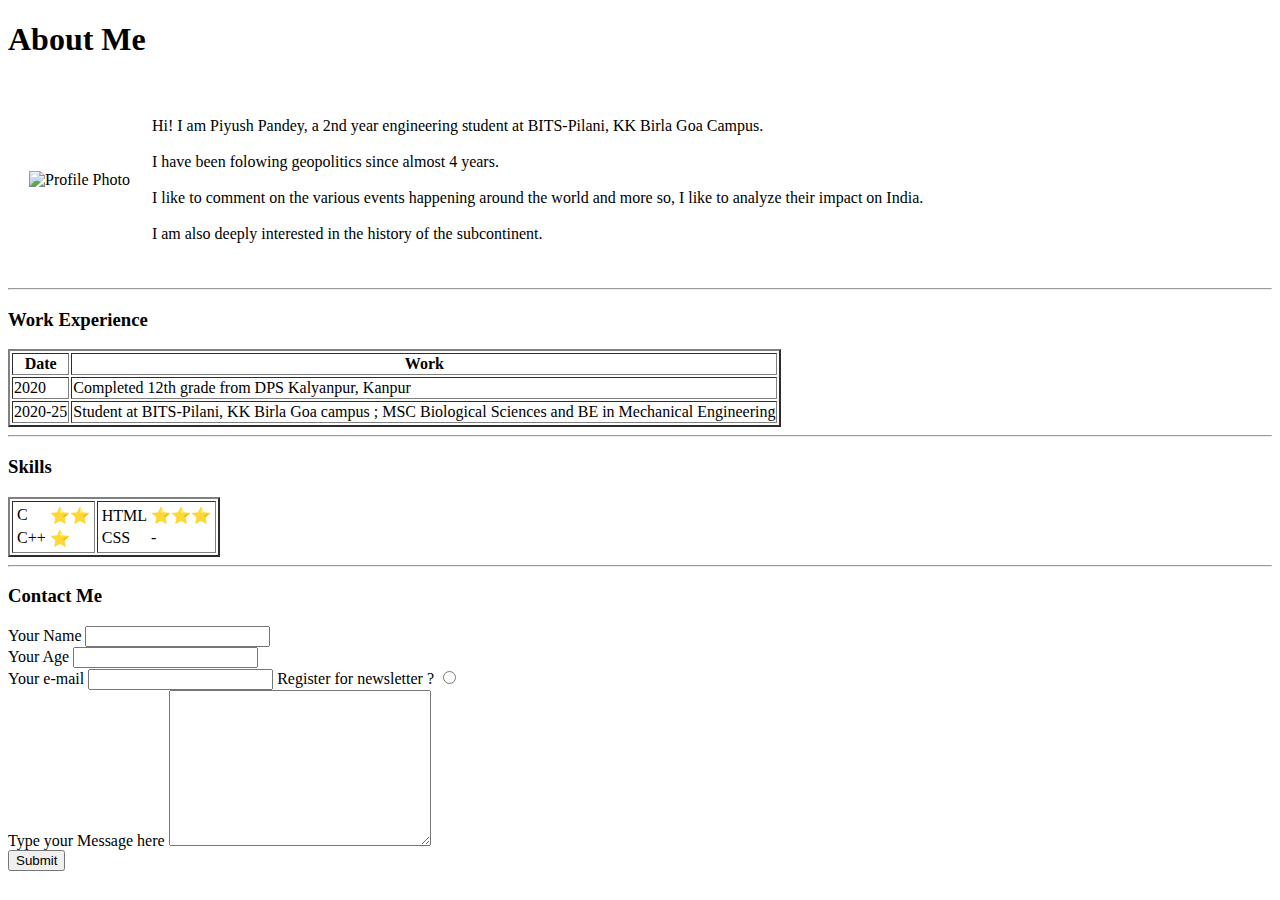
==== about.html @ ae8438db "initial website files" ====
<!DOCTYPE html>
<html>
  <head>
    <meta charset="utf-8" />
    <title>About Me</title>
  </head>
  <body>
    <h1>About Me</h1>
    <table cellspacing="20">
      <tr>
        <td>
          <img src="2.png" length="200" height="200" alt="Profile Photo" />
        </td>
        <td>
          <p>
            Hi! I am Piyush Pandey, a 2nd year engineering student at
            BITS-Pilani, KK Birla Goa Campus.<br><br>
            I have been folowing geopolitics since almost 4 years.<br><br>
            I like to comment on the various events happening around the world
            and more so, I like to analyze their impact on India.<br><br> 
            I am also deeply interested in the history of the subcontinent.
          </p>
        </td>
      </tr>
    </table>
    <hr />
    <h3>Work Experience</h3>
    <table border="2" cellsapcing="10">
      <thead>
        <tr>
          <th>Date</th>
          <th>Work</th>
        </tr>
      </thead>

      <tbody>
        <tr>
          <td>2020</td>
          <td>Completed 12th grade from DPS Kalyanpur, Kanpur</td>
        </tr>
        <tr>
          <td>2020-25</td>
          <td>
            Student at BITS-Pilani, KK Birla Goa campus ; MSC Biological
            Sciences and BE in Mechanical Engineering
          </td>
        </tr>
      </tbody>
    </table>
    <hr>
    <h3>Skills</h3>

    <table border="2">
      <tr>
        <td>
          <table>
            <tr>
              <td>C</td>
              <td>⭐⭐</td>
            </tr>

            <tr>
              <td>C++</td>
              <td>⭐</td>
            </tr>
          </table>
        </td>

        <td>
          <table>
            <tr>
              <td>HTML</td>
              <td>⭐⭐⭐</td>
            </tr>

            <tr>
              <td>CSS</td>
              <td>-</td>
            </tr>
          </table>
        </td>
      </tr>
    </table>
    <hr>
    <h3>Contact Me</h3>

    <form action = "mailto:piyushpandey2002@gmail.com" method = "post" enctype = "text/plain">
      <label type = "text">Your Name</label>
      <input name = "name" type = "text"><br>
      <label type = "text">Your Age</label>
      <input name = "age" type = "number"><br>
      <label type = "email">Your e-mail</label>
      <input name = "email" type = "email"> 
      <label type = "text">Register for newsletter ?</label>
      <input name = "yesno"type = "radio"><br>
      <label type = "text">Type your Message here</label>
      <textarea name = "message" rows = "10" cols = "30"></textarea> <br> 
      <input type = "submit">
      <br>


    </form>
    

  </body>
</html>
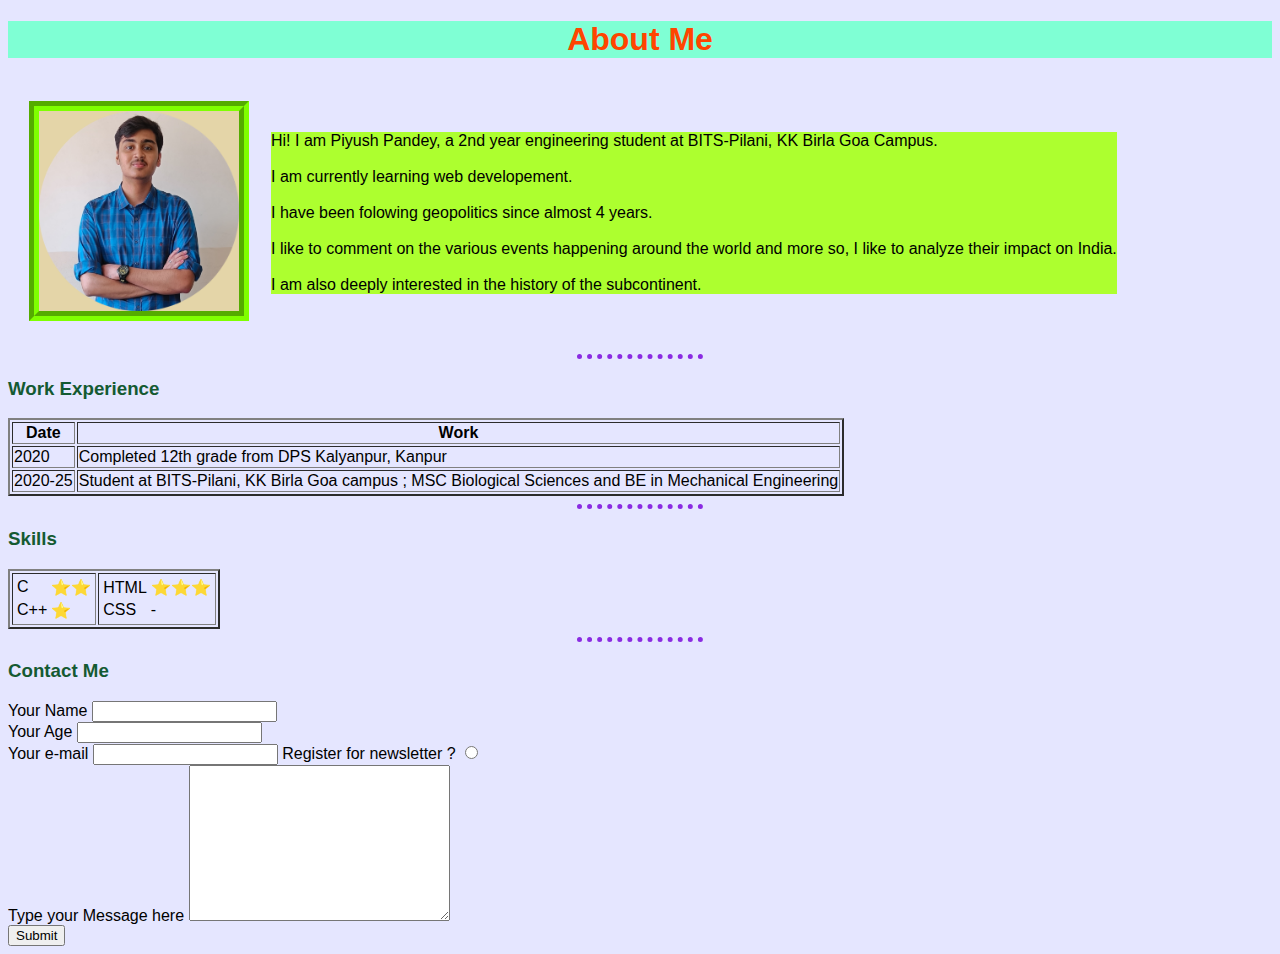
==== commit b81f48bd: "Add files via upload" ====
--- a/about.html
+++ b/about.html
@@ -3,6 +3,7 @@
   <head>
     <meta charset="utf-8" />
     <title>About Me</title>
+    <link rel="stylesheet" href="CSS/styles.css">
   </head>
   <body>
     <h1>About Me</h1>
@@ -15,6 +16,7 @@
           <p>
             Hi! I am Piyush Pandey, a 2nd year engineering student at
             BITS-Pilani, KK Birla Goa Campus.<br><br>
+            I am currently learning web developement.<br><br>
             I have been folowing geopolitics since almost 4 years.<br><br>
             I like to comment on the various events happening around the world
             and more so, I like to analyze their impact on India.<br><br> 
--- a/CSS/styles.css
+++ b/CSS/styles.css
@@ -0,0 +1,41 @@
+      body {
+        background-color: #e5e6ff;
+        font-family: 'Gill Sans', 'Gill Sans MT', Calibri, 'Trebuchet MS', sans-serif;
+      }
+      hr {
+        height: 0px;   
+        border-style: dotted none none; 
+        width: 10%;
+        border-color: blueviolet;
+        border-width: 5px;  
+      }
+      h1 {
+        color: orangered;
+        text-align: center;
+        background-color: aquamarine;
+      }
+
+      h2 {
+        color: #A569BD;
+        text-align: center;
+      }
+
+      h3 {
+        color: #145A32;
+      }
+
+      p {
+        background-color: greenyellow;
+      }
+
+      img {
+        background-color: #e4d5a8;
+        border-style: groove;
+        border-color: chartreuse;
+        border-width: 10px;
+      }
+
+     
+
+      
+
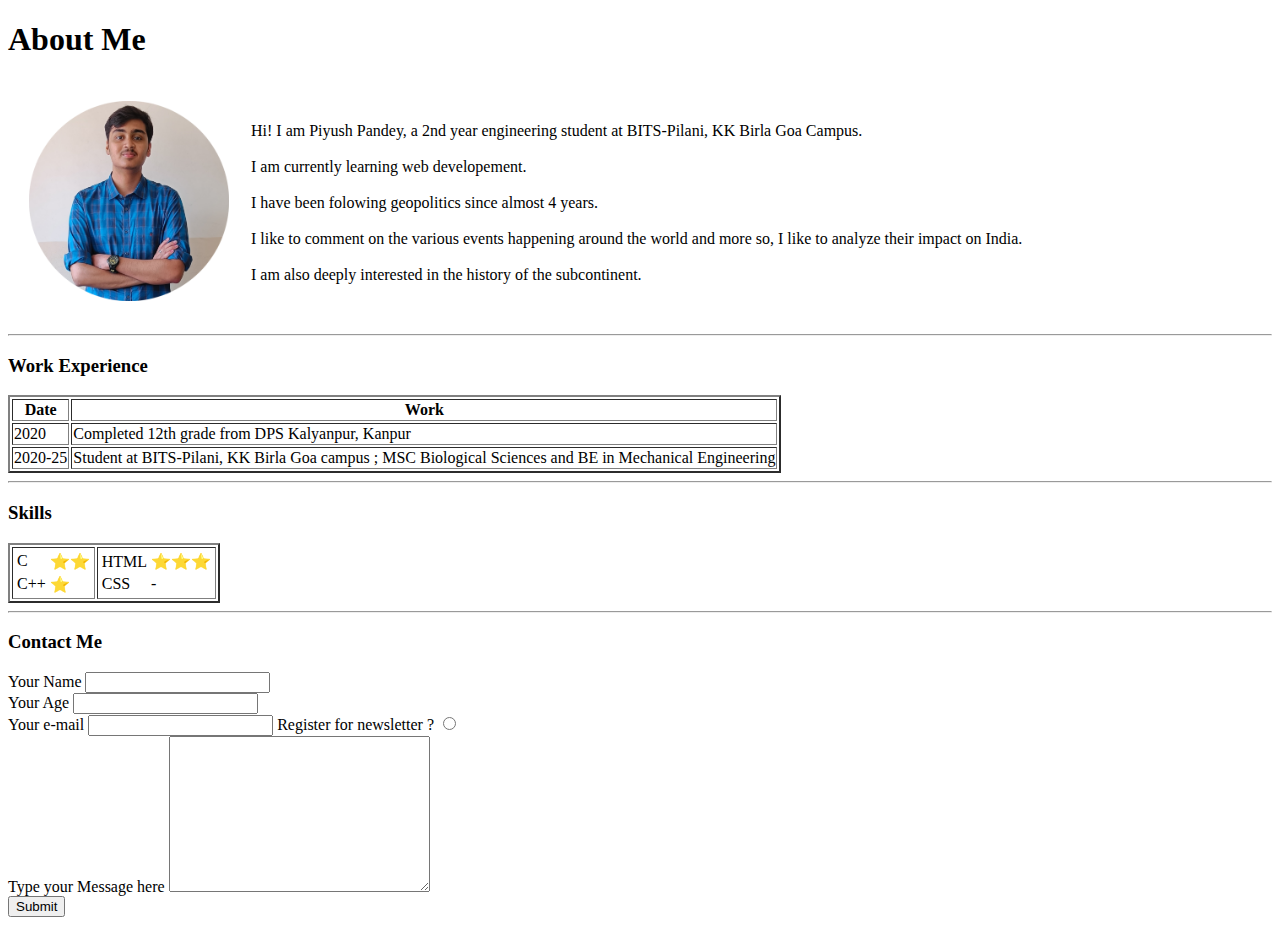
==== commit e6cc975b: "link sahi kiya hai csss ka" ====
--- a/about.html
+++ b/about.html
@@ -3,7 +3,7 @@
   <head>
     <meta charset="utf-8" />
     <title>About Me</title>
-    <link rel="stylesheet" href="CSS/styles.css">
+    <link rel="stylesheet" type="text/css" href="https://github.com/piyushpandey2002/theindopolitics/tree/main/CSS">
   </head>
   <body>
     <h1>About Me</h1>
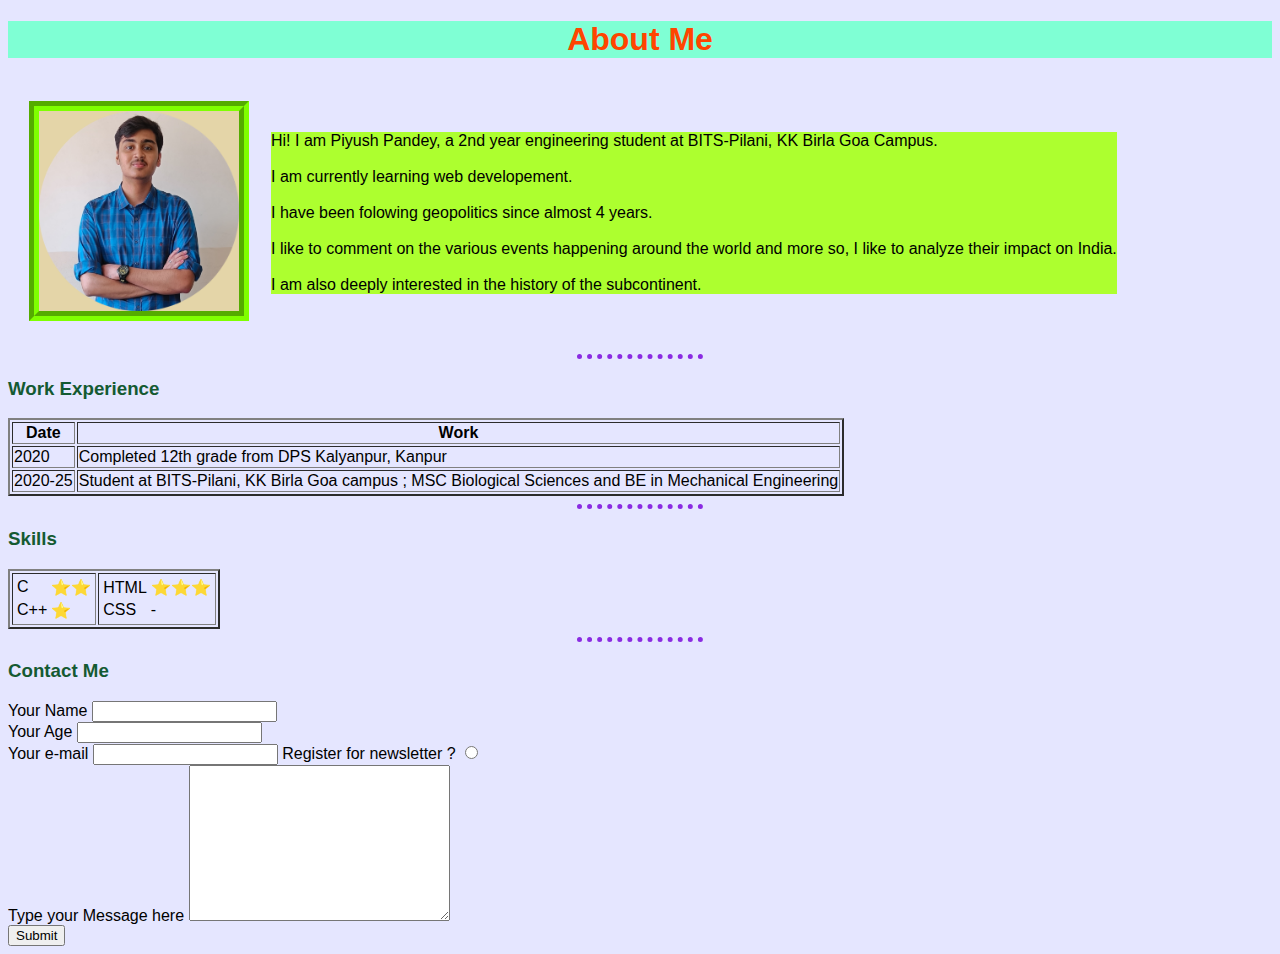
==== commit c2b83ae8: "css link" ====
--- a/about.html
+++ b/about.html
@@ -3,7 +3,7 @@
   <head>
     <meta charset="utf-8" />
     <title>About Me</title>
-    <link rel="stylesheet" type="text/css" href="https://github.com/piyushpandey2002/theindopolitics/tree/main/CSS">
+    <link rel="stylesheet" type="text/css" href="CSS/styles.css">
   </head>
   <body>
     <h1>About Me</h1>
--- a/CSS/styles.css
+++ b/CSS/styles.css
@@ -0,0 +1,41 @@
+      body {
+        background-color: #e5e6ff;
+        font-family: 'Gill Sans', 'Gill Sans MT', Calibri, 'Trebuchet MS', sans-serif;
+      }
+      hr {
+        height: 0px;   
+        border-style: dotted none none; 
+        width: 10%;
+        border-color: blueviolet;
+        border-width: 5px;  
+      }
+      h1 {
+        color: orangered;
+        text-align: center;
+        background-color: aquamarine;
+      }
+
+      h2 {
+        color: #A569BD;
+        text-align: center;
+      }
+
+      h3 {
+        color: #145A32;
+      }
+
+      p {
+        background-color: greenyellow;
+      }
+
+      img {
+        background-color: #e4d5a8;
+        border-style: groove;
+        border-color: chartreuse;
+        border-width: 10px;
+      }
+
+     
+
+      
+
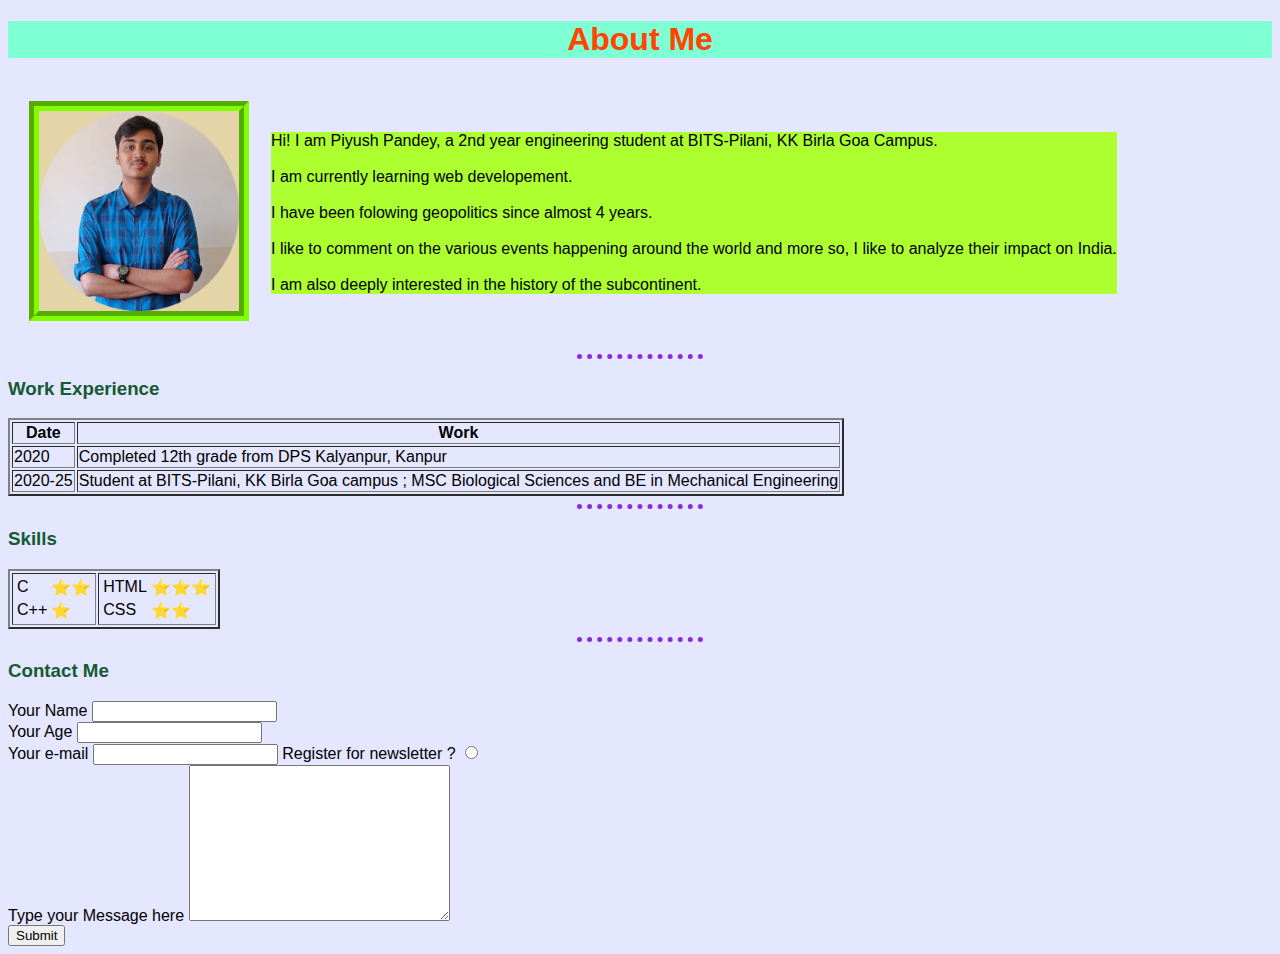
==== commit 5484ea64: "CSS stars" ====
--- a/about.html
+++ b/about.html
@@ -77,7 +77,7 @@
 
             <tr>
               <td>CSS</td>
-              <td>-</td>
+              <td>⭐⭐</td>
             </tr>
           </table>
         </td>
